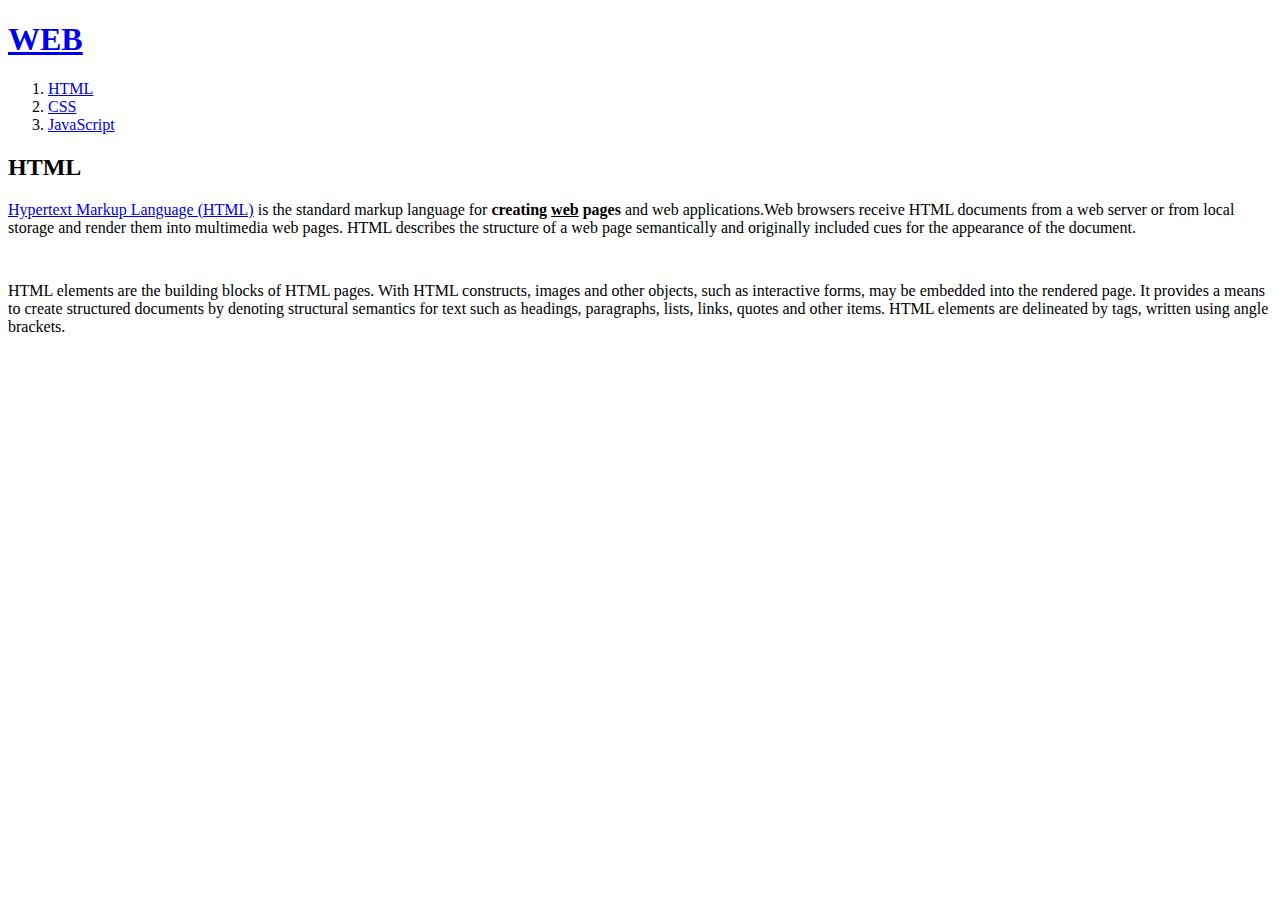
==== 1.html @ 63185843 "웹사이트 완성" ====
<!doctype html>
<html>
<head>
  <title>WEB1 - html</title>
  <meta charset="utf-8">
</head>
<body>
  <h1><a href="index.html">WEB</a></h1>
  <ol>
    <li><a href="1.html">HTML</a></li>
    <li><a href="2.html">CSS</a></li>
    <li><a href="3.html">JavaScript</a></li>
  </ol>
  <h2>HTML</h2>
  <p><a href="https://www.w3.org/TR/html5/" target="_blank" title="html5 speicification">Hypertext Markup Language (HTML)</a>
     is the standard markup language for <strong>creating <u>web</u> pages</strong> 
    and web applications.Web browsers receive HTML documents from a web server or from local storage and render them into multimedia web pages. HTML describes the structure of a web page semantically and originally included cues for the appearance of the document.
  </p><p style="margin-top:45px;">HTML elements are the building blocks of HTML pages. With HTML constructs, images and other objects, such as interactive forms, may be embedded into the rendered page. It provides a means to create structured documents by denoting structural semantics for text such as headings, paragraphs, lists, links, quotes and other items. HTML elements are delineated by tags, written using angle brackets.
  </p>
</body>
</html>
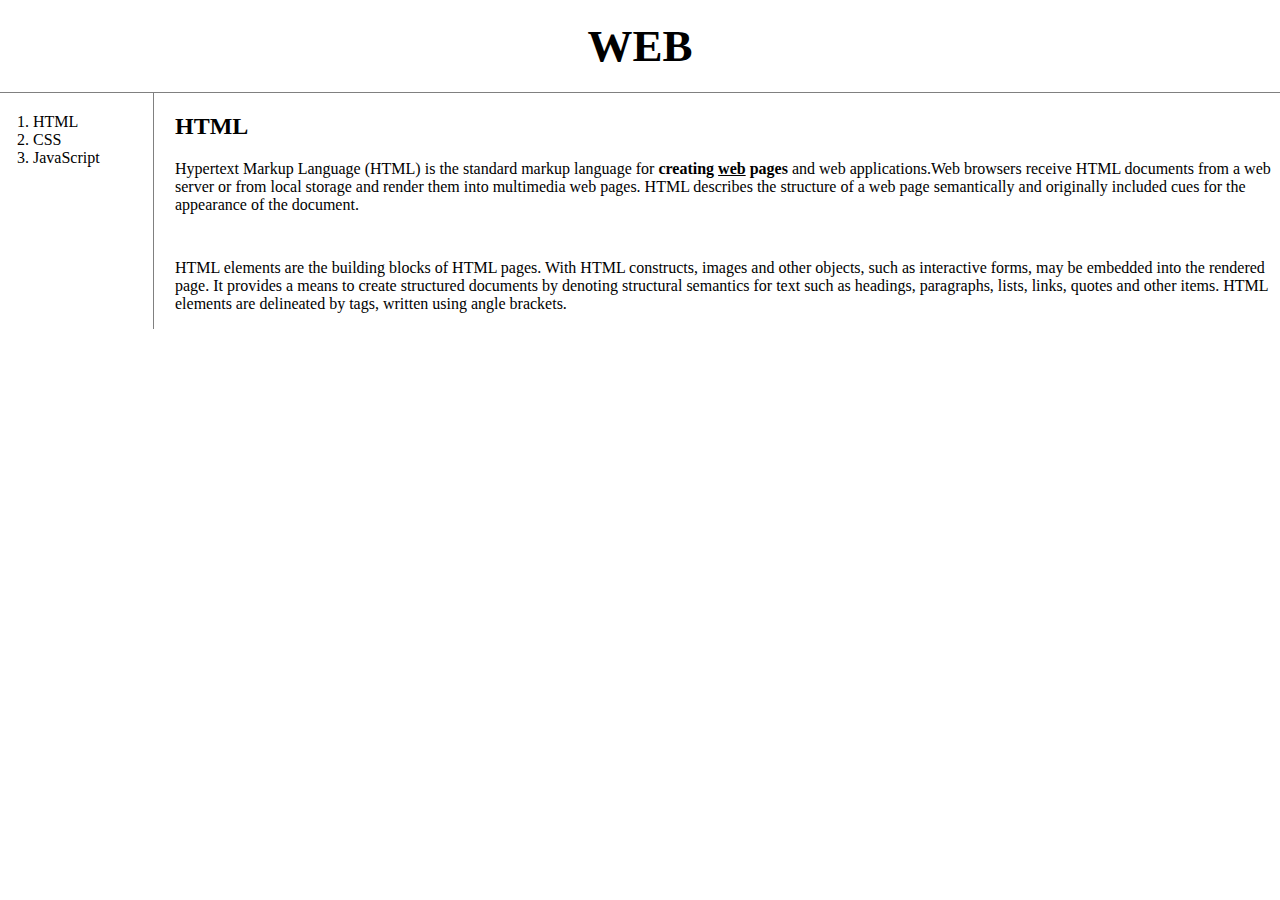
==== commit 9f8b323d: "Add files via upload" ====
--- a/1.html
+++ b/1.html
@@ -3,19 +3,24 @@
 <head>
   <title>WEB1 - html</title>
   <meta charset="utf-8">
+  <link rel="stylesheet" href="style.css">
 </head>
 <body>
   <h1><a href="index.html">WEB</a></h1>
+  <div id="grid">
   <ol>
     <li><a href="1.html">HTML</a></li>
     <li><a href="2.html">CSS</a></li>
     <li><a href="3.html">JavaScript</a></li>
   </ol>
+  <div id="article">
   <h2>HTML</h2>
   <p><a href="https://www.w3.org/TR/html5/" target="_blank" title="html5 speicification">Hypertext Markup Language (HTML)</a>
      is the standard markup language for <strong>creating <u>web</u> pages</strong> 
     and web applications.Web browsers receive HTML documents from a web server or from local storage and render them into multimedia web pages. HTML describes the structure of a web page semantically and originally included cues for the appearance of the document.
   </p><p style="margin-top:45px;">HTML elements are the building blocks of HTML pages. With HTML constructs, images and other objects, such as interactive forms, may be embedded into the rendered page. It provides a means to create structured documents by denoting structural semantics for text such as headings, paragraphs, lists, links, quotes and other items. HTML elements are delineated by tags, written using angle brackets.
   </p>
+</div>
+</div>
 </body>
 </html>
--- a/style.css
+++ b/style.css
@@ -0,0 +1,41 @@
+body{
+  margin:0;
+}
+a {
+  color:black;
+  text-decoration: none;
+}
+h1 {
+  font-size:45px;
+  text-align: center;
+  border-bottom:1px solid gray;
+  margin:0;
+  padding:20px;
+}
+ol{
+  border-right:1px solid gray;
+  width:100px;
+  margin:0;
+  padding:20px;
+}
+#grid{
+  display: grid;
+  grid-template-columns: 150px 1fr;
+}
+#grid ol{
+  padding-left:33px;
+}
+#grid #article{
+  padding-left:25px;
+}
+@media(max-width:800px){
+  #grid{
+    display: block;
+  }
+  ol{
+  border-right: none;
+}
+h1{
+  border-bottom: none;
+}
+}